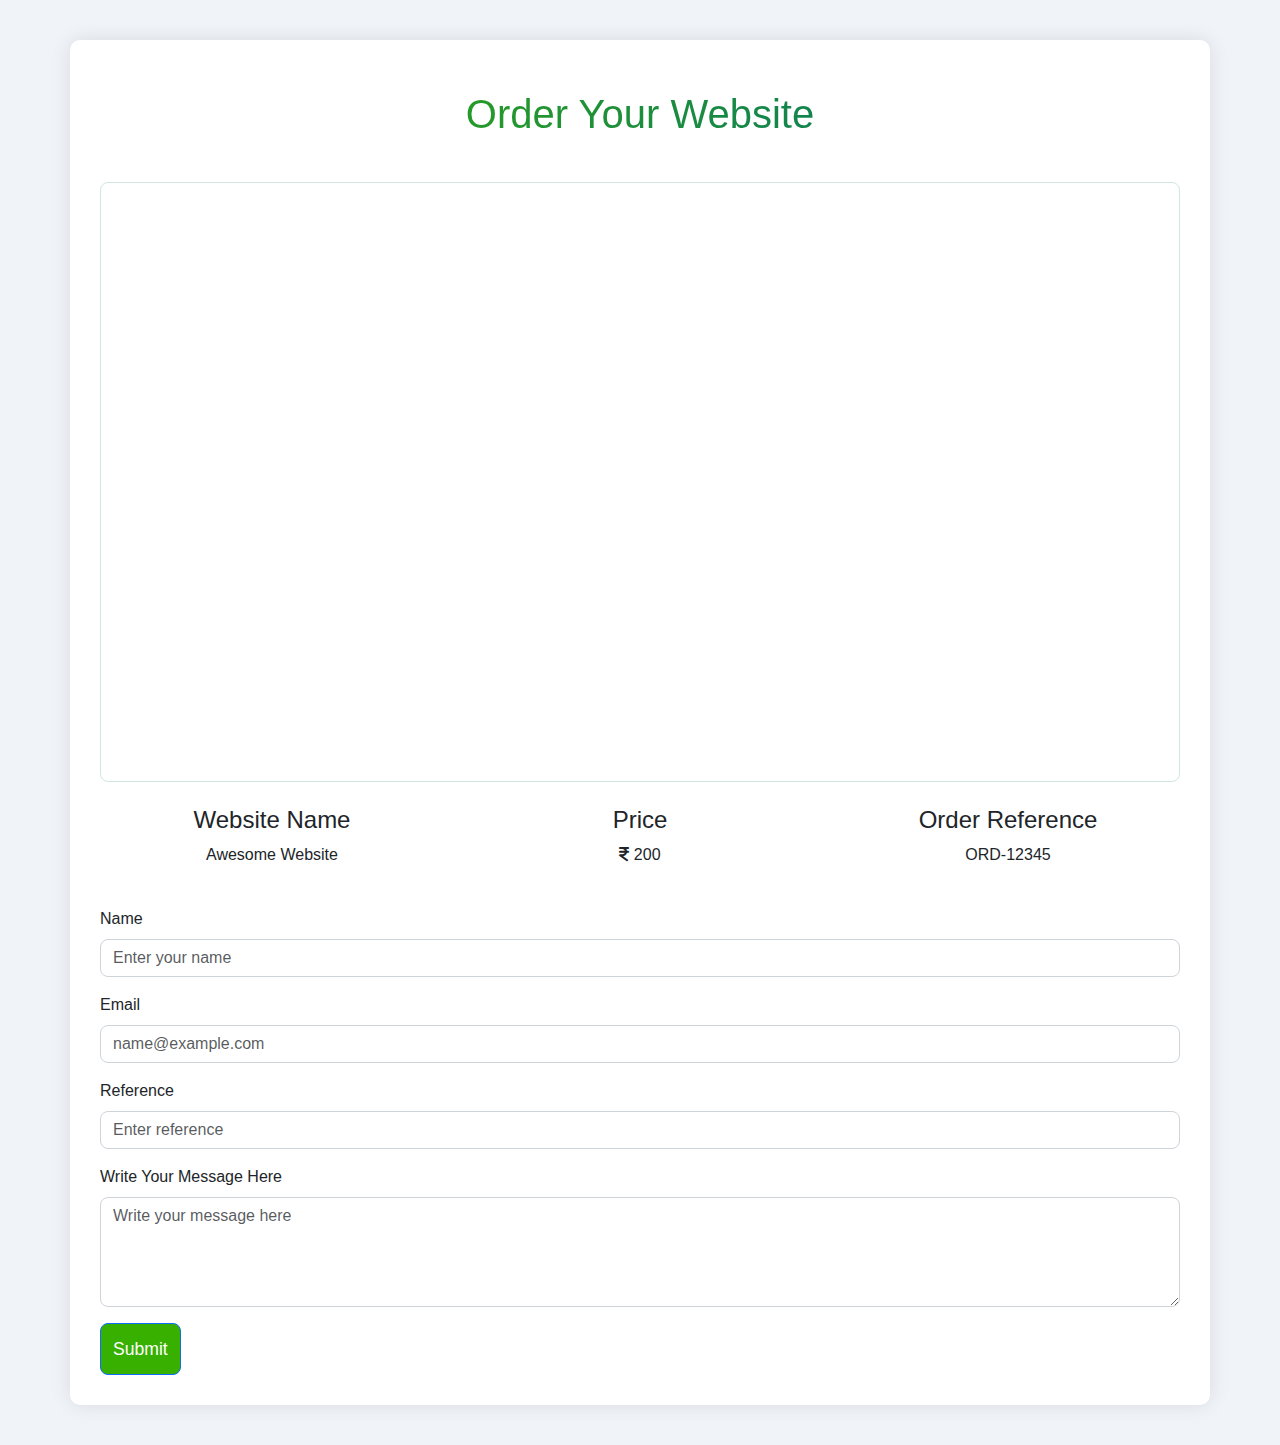
==== portfolio.html @ 9b0d7501 "update" ====
<!DOCTYPE html>
<html lang="en">
<head>
    <meta charset="UTF-8">
    <meta name="viewport" content="width=device-width, initial-scale=1.0">
    <title>Professional Website Order Page</title>
    <!-- Bootstrap 5 CSS -->
    <link href="https://cdn.jsdelivr.net/npm/bootstrap@5.3.2/dist/css/bootstrap.min.css" rel="stylesheet">
    <link href="https://cdnjs.cloudflare.com/ajax/libs/font-awesome/6.6.0/css/all.min.css" rel="stylesheet">
    <style>
        body {
            background-color: #f0f4f8; /* Light blue-gray background */
            font-family: 'Poppins', sans-serif;
            padding: 40px;
        }
        .container {
            background: #ffffff;
            padding: 30px;
            border-radius: 10px;
            box-shadow: 0 0 20px rgba(0, 0, 0, 0.1);
            transition: transform 0.3s, box-shadow 0.3s;
        }
        .container:hover {
            transform: scale(1.02);
            box-shadow: 0 0 30px rgba(0, 0, 0, 0.15);
        }
        .website-preview {
            height: 600px; /* Increased height to 600px */
            border: 1px solid #d1e7dd;
            margin-bottom: 25px;
            border-radius: 8px;
            overflow: hidden; /* Hide overflow from the container */
        }
        .website-preview iframe {
            width: 100%;
            height: 600px; /* Set height for iframe */
            border-radius: 8px;
            border: none; /* Remove border from iframe */
        }
        .website-details .col {
            text-align: center;
            padding: 10px;
            position: relative; /* Needed for absolute positioning of hover effect */
            overflow: hidden; /* To contain the hover effect */
        }
        .website-details .col h4 {
            color: #006d77; /* Teal color */
            transition: color 0.3s; /* Animation for color change */
        }
        .website-details .col p {
            font-size: 1.5rem; /* Increased font size for better visibility */
            color: #333;
            transition: transform 0.3s; /* Animation for scale */
        }
        .website-details .col:hover h4 {
            color: #38b000; /* Change color on hover */
        }
        .website-details .col:hover p {
            transform: scale(1.1); /* Scale effect on hover */
        }
        .order-form input, .order-form textarea {
            border-radius: 8px;
            border: 1px solid #ced4da;
            transition: border-color 0.3s;
        }
        .order-form input:focus, .order-form textarea:focus {
            border-color: #006d77; /* Focus effect with teal */
        }
        .order-form button {
            background-color: #38b000; /* Green button for action */
            color: white;
            border-radius: 8px;
            padding: 12px;
            font-size: 1.1rem;
            transition: background-color 0.3s, transform 0.3s;
        }
        .order-form button:hover {
            background-color: #2a6f3c; /* Darker green on hover */
            transform: translateY(-3px);
        }
        /* Styling for the heading */
        h2 {
            font-size: 2.5rem; /* Increase font size */
            color: #006d77; /* Teal color */
            text-align: center; /* Center align the text */
            padding: 20px; /* Add padding around the text */
            margin-bottom: 20px; /* Space below the heading */
            background: linear-gradient(90deg, #38b000, #006d77); /* Gradient background */
            -webkit-background-clip: text; /* For Safari */
            -webkit-text-fill-color: transparent; /* Fill text with gradient */
            position: relative; /* Needed for shadow */
            transition: transform 0.3s; /* Animation for hover effect */
        }
        h2:hover {
            transform: scale(1.05); /* Scale effect on hover */
        }
        /* Animation */
        @keyframes fadeIn {
            0% {
                opacity: 0;
                transform: translateY(10px);
            }
            100% {
                opacity: 1;
                transform: translateY(0);
            }
        }
        .container {
            animation: fadeIn 1s ease-in-out;
        }
    </style>
</head>
<body>
    <div class="container">
        <h2 class="mb-4">Order Your Website</h2> <!-- Styled heading -->

        <div class="website-preview mb-4">
            <iframe src="https://gulzaralice1.github.io/portfolio12/" scrolling="auto"></iframe>
        </div>

        <div class="row website-details text-center mb-4">
            <div class="col-md-4">
                <h4>Website Name</h4>
                <p>Awesome Website</p>
            </div>
            <div class="col-md-4">
                <h4>Price</h4>
                <p><i class="fa-solid fa-indian-rupee-sign"></i> 200</p>
            </div>
            <div class="col-md-4">
                <h4>Order Reference</h4>
                <p>ORD-12345</p>
            </div>
        </div>

        <!-- <form class="order-form"> -->
            <form action="https://api.web3forms.com/submit" method="POST" class="order-form">
                <!-- Hidden Access Key -->
                <input type="hidden" name="access_key" value="bcc82dfa-98ba-4636-ac81-42c2f19530e2">
                
                <div class="mb-3">
                    <label for="name" class="form-label">Name</label>
                    <input type="text" class="form-control" name="name" id="name" placeholder="Enter your name" required>
                </div>
                
                <div class="mb-3">
                    <label for="email" class="form-label">Email</label>
                    <input type="email" class="form-control" name="email" id="email" placeholder="name@example.com" required>
                </div>
                
                <div class="mb-3">
                    <label for="reference" class="form-label">Reference</label>
                    <input type="text" class="form-control" name="reference" id="reference" placeholder="Enter reference" required>
                </div>
                
                <div class="mb-3">
                    <label for="message" class="form-label">Write Your Message Here</label>
                    <textarea class="form-control" name="message" id="message" rows="4" placeholder="Write your message here"></textarea>
                </div>
                
                <input type="hidden" name="redirect" value="https://gulzaralice1.github.io/order/">
                
                <button class="btn btn-primary" type="submit">Submit</button>
            </form>
            
    </div>

    <!-- Bootstrap 5 JS and dependencies -->
    <script src="https://cdn.jsdelivr.net/npm/@popperjs/core@2.11.8/dist/umd/popper.min.js"></script>
    <script src="https://cdn.jsdelivr.net/npm/bootstrap@5.3.2/dist/js/bootstrap.min.js"></script>
</body>
</html>
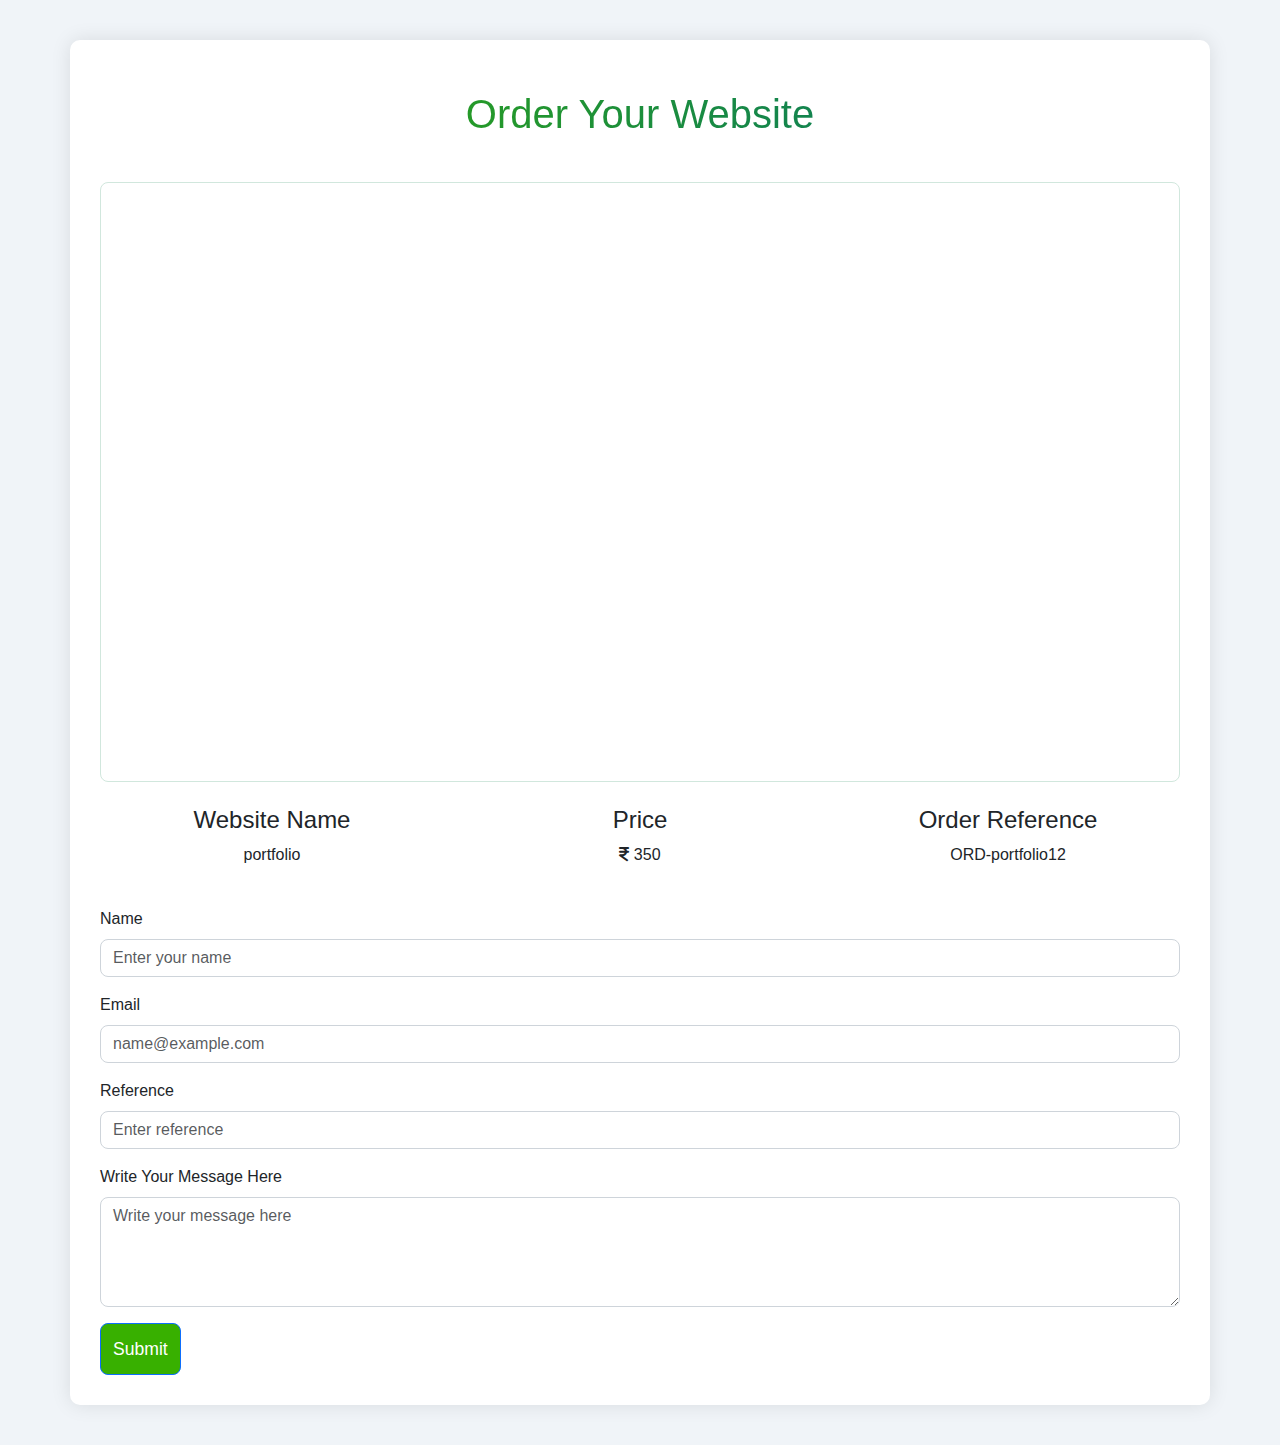
==== commit 1fab6802: "update" ====
--- a/portfolio.html
+++ b/portfolio.html
@@ -121,15 +121,15 @@
         <div class="row website-details text-center mb-4">
             <div class="col-md-4">
                 <h4>Website Name</h4>
-                <p>Awesome Website</p>
+                <p>portfolio</p>
             </div>
             <div class="col-md-4">
                 <h4>Price</h4>
-                <p><i class="fa-solid fa-indian-rupee-sign"></i> 200</p>
+                <p><i class="fa-solid fa-indian-rupee-sign"></i> 350</p>
             </div>
             <div class="col-md-4">
                 <h4>Order Reference</h4>
-                <p>ORD-12345</p>
+                <p>ORD-portfolio12</p>
             </div>
         </div>
 
